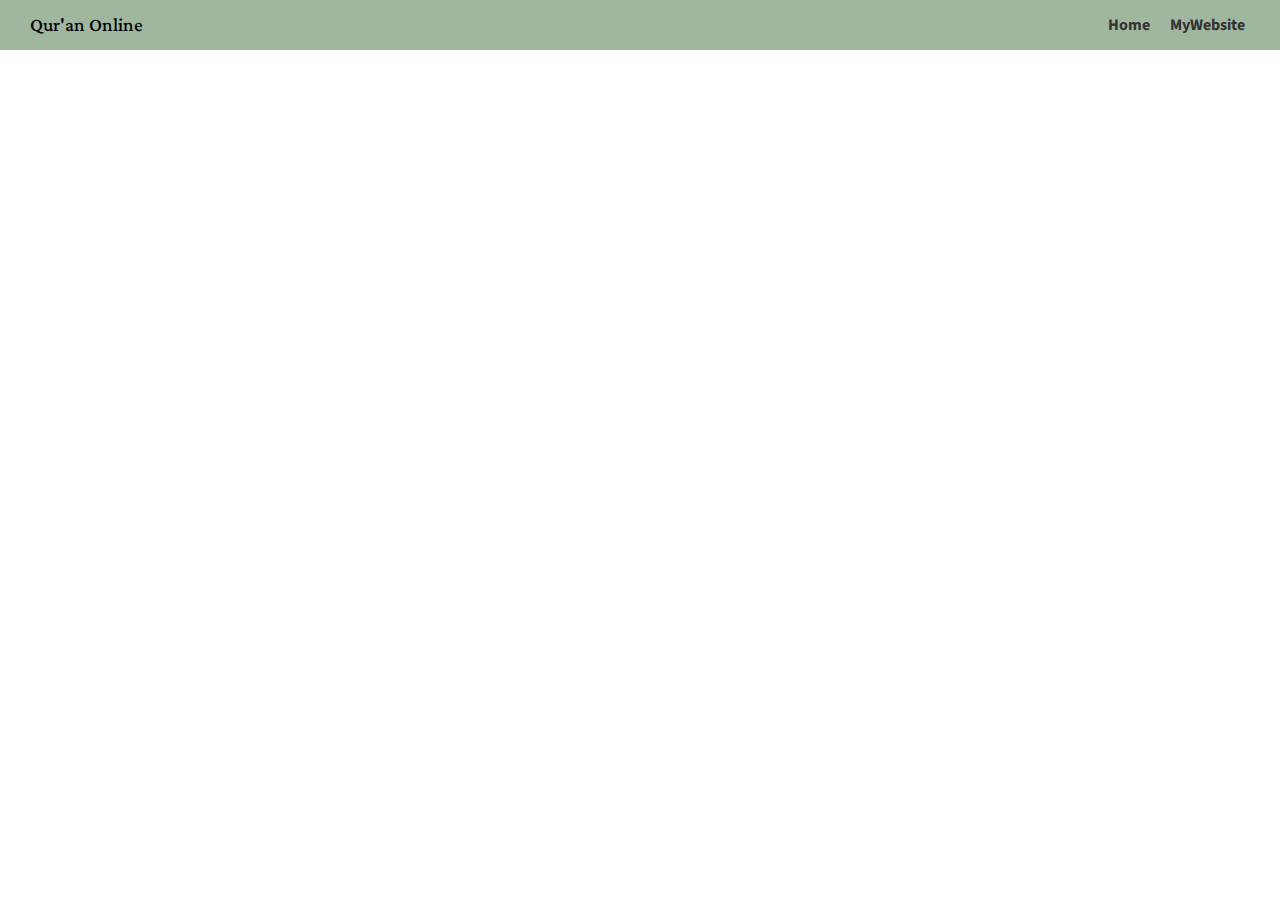
==== index.html @ 66c418c9 "masih jauh bung" ====
<!DOCTYPE html>
<html lang="en">
<head>
    <meta charset="UTF-8">
    <meta http-equiv="X-UA-Compatible" content="IE=edge">
    <meta name="viewport" content="width=device-width, initial-scale=1.0">
    <title>Al-Qur'an Online</title>

    <link rel="stylesheet" href="styles.css">
    <link rel="preconnect" href="https://fonts.gstatic.com">
	<link href="https://fonts.googleapis.com/css2?family=Lateef&family=Source+Sans+Pro:ital,wght@0,300;1,300&display=swap" rel="stylesheet">

</head>
<body>
    <nav class="navigation">
        <div class="logo">Qur'an Online</div>
        <ul>
            <li><a class="home" href="index.html">Home</a></li>
            <li><a class="mywebsite" href="https://gresiandra.github.io/portofolioWebsiteV2/">MyWebsite</a></li>
        </ul>
    </nav> 
    <div class="container">
        <!-- there will be cards here -->
    </div>
      
    <script src="quran.js"></script>
   
</body>
</html>
---- styles.css ----
* {
    margin: 0;
    padding: 0;
    box-sizing: border-box;
    font-family: 'Source Sans Pro', sans-serif;
}

.navigation {
    display: flex;
    justify-content: space-between;
    align-items: center;
    padding: 0 30px;
    height: 50px;
    background-color: rgba(65, 110, 63, 0.5);
}

.logo {
    font-size: 1.5rem;
    font-family: 'Lateef', cursive;
}

ul {
    display: flex;
    align-items: center;
}

ul li {
    display: flex;
    align-items: center;
    list-style: none;
    margin: 0 10px;
    height: 100%;
}

ul li:last-child {
    margin-right: 5px;
}

ul li:first-child {
    margin-left: 0;
}

ul li .home,
ul li .mywebsite {
    text-decoration: none;
    color: #333;
    font-weight: bold;
}

ul li .home:hover,
ul li .mywebsite:hover {
    color: #555;
}

.container {
    display: flex;
    width: 100%;
    flex-wrap: wrap;
    justify-content: center;
    align-items: center;
}

.cards {
    width: 200px;
    margin: 50px 20px 10px;
    display: grid;
    place-content: center;
    grid-template-areas: 
    'name name surahNumbers'
    'nameTranslate nameTranslate surahNumbers';
    grid-template-rows: 1fr;
    border: 2px solid rgba(65, 110, 63, 0.5);
    border-radius: 10px;
}

.cards .name {
    grid-area: name;
    display: grid;
    place-content: center;
    width: 150px;
    height: 40px;
    text-align: left;
    padding: 5px 10px;
    padding-bottom: 0;
}

.cards .nameTranslate {
    grid-area: nameTranslate;
    display: grid;
    place-content: center;
    width: 150px;
    height: 40px;
    text-align: center;
    padding: 5px 10px;
    padding-top: 0;
    font-size: 0.9rem;
}

.cards .surahNumbers {
    grid-area: surahNumbers;
    display: grid;
    place-content: center;
    text-align: center;
    width: 50px;
    height: 80px;
    border-left: 1px solid rgba(65, 110, 63, 0.5);
}
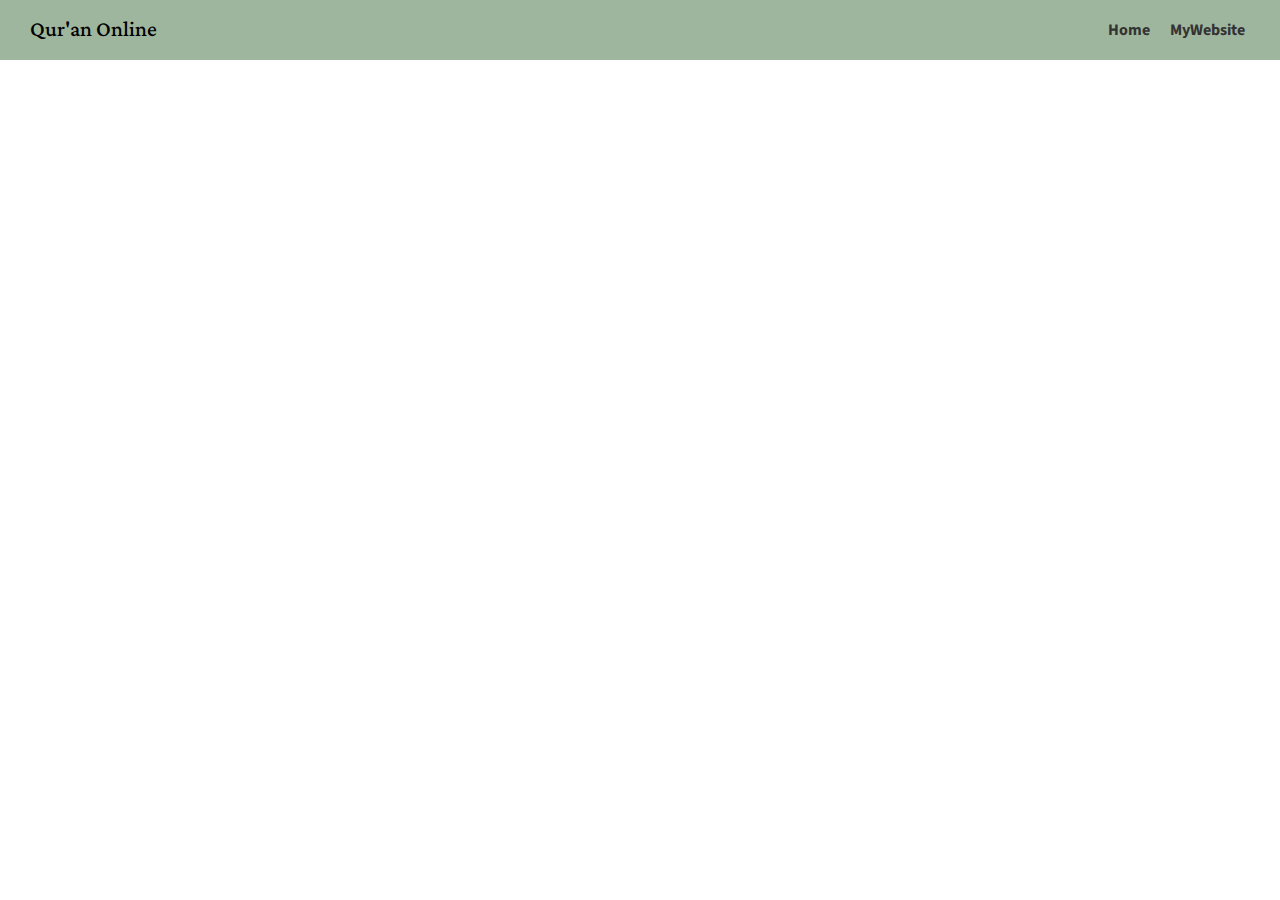
==== commit 77502e23: "almost there" ====
--- a/index.html
+++ b/index.html
@@ -15,15 +15,25 @@
     <nav class="navigation">
         <div class="logo">Qur'an Online</div>
         <ul>
-            <li><a class="home" href="index.html">Home</a></li>
+            <li><a class="home " href="index.html">Home</a></li>
             <li><a class="mywebsite" href="https://gresiandra.github.io/portofolioWebsiteV2/">MyWebsite</a></li>
         </ul>
     </nav> 
-    <div class="container">
+    <div class="container main">
         <!-- there will be cards here -->
     </div>
+
+    <!-- seperate code -->
+    <div class="header secondary">
+		<h3 class="title"></h3>
+		<p class="translate"></p>
+	</div>
+    <div class="buttons secondary">
+		<button id="prev">Surah Sebelum</button>
+		<button id="next">Surah Setelah</button>
+	</div>
       
-    <script src="quran.js"></script>
+    <script src="main.js"></script>
    
 </body>
 </html>--- a/styles.css
+++ b/styles.css
@@ -5,18 +5,27 @@
     font-family: 'Source Sans Pro', sans-serif;
 }
 
+/* all surah styles */
+
+/* navbar style */
+
 .navigation {
+    position: sticky;
+    top: 0;
+    width: 100%;
     display: flex;
     justify-content: space-between;
     align-items: center;
     padding: 0 30px;
-    height: 50px;
-    background-color: rgba(65, 110, 63, 0.5);
+    height: 60px;
+    background-color: #9FB69E;
+    z-index: 100;
 }
 
 .logo {
-    font-size: 1.5rem;
-    font-family: 'Lateef', cursive;
+    font-size: 1.7rem;
+    font-family: 'Lateef', cursive;
+    background-color: #9FB69E;
 }
 
 ul {
@@ -84,6 +93,16 @@
     padding-bottom: 0;
 }
 
+.cards .name .nameData {
+    display: inline-block;
+    width: 150px;
+    height: 40px;
+    text-align: center;
+    padding-top: 10px;
+    text-decoration: none;
+    color: #333;
+}
+
 .cards .nameTranslate {
     grid-area: nameTranslate;
     display: grid;
@@ -103,7 +122,166 @@
     text-align: center;
     width: 50px;
     height: 80px;
+    color: #333;
+    font-weight: bold;
     border-left: 1px solid rgba(65, 110, 63, 0.5);
 }
 
-
+/* display surah styles */
+
+.header {
+    display: flex;
+    justify-content: flex-end;
+    align-items: center;
+    flex-direction: column;
+    font-family: 'Source Sans Pro', sans-serif;
+    margin: 50px auto 70px;
+}
+
+.header .title {
+    display: flex;
+    justify-content: center;
+    align-items: center;
+    width: 100%;
+    margin: 20px auto 0;
+    font-family: 'Lateef', cursive;
+    font-weight: 400;
+    font-size: 3.5rem;
+}
+
+.header .translate {
+    display: flex;
+    justify-content: center;
+    align-items: center;
+    width: 100%;
+    margin: 0 auto;
+    font-family: 'Lateef', cursive;
+    font-weight: 400;
+    font-size: 2rem;
+    z-index: -1;
+}
+
+.content {
+    padding: 10px 50px 30px;
+    padding-bottom: 10px;
+    margin-bottom: 10px;
+    border-bottom: 1px solid rgba(0,0,0,0.15);
+}
+
+.arabic {
+    font-weight: 400;
+    width: 100%;
+    text-align: right;
+    margin-right: 10px;
+    margin-bottom: 20px;
+    margin-top: 20px;
+    padding: 0;
+    font-family: 'Lateef', cursive;
+    font-size: 2.4rem;
+    color: #101010;
+}
+
+.translation {
+    font-weight: 300;
+    position: relative;
+    text-align: left;
+    width: 100%;
+    margin-right: 10px;
+    margin-bottom: 20px;
+    padding: 0;
+    font-family: 'Source Sans Pro', sans-serif;
+    font-size: 1rem;
+}
+
+.buttons {
+    width: 100%;
+    display: flex;
+    justify-content: center;
+    align-items: center;
+    margin: 50px auto 30px;
+    font-family: 'Source Sans Pro', sans-serif;
+}
+
+.buttons #next {
+    width: 150px;
+    height: 40px;
+    border-radius: 10px;
+    background-color: rgba(65, 110, 63, 0.5);
+    font-size: 0.9rem;
+    font-weight: bold;
+    letter-spacing: 0.5px;
+    border: 1px solid rgba(65, 110, 63, 0.5);
+    transition: 0.3s;
+    color: #333;
+}
+
+.buttons #prev {
+    width: 150px;
+    height: 40px;
+    border-radius: 10px;
+    margin-right: 30px;
+    background-color: rgba(65, 110, 63, 0.5);
+    font-size: 0.9rem;
+    font-weight: bold;
+    letter-spacing: 0.5px;
+    color: #333;
+    border: 1px solid rgba(65, 110, 63, 0.5);
+    transition: 0.3s;
+}
+
+.buttons #next:hover {
+    background-color: rgba(65, 110, 63, 0.3);
+    box-shadow: 0 0 2px 2px rgba(65, 110, 63, 0.5);
+    border: 1px solid rgba(65, 110, 63, 0.3);
+    transition: 0.3s;
+}
+
+.buttons #prev:hover {
+    background-color: rgba(65, 110, 63, 0.3);
+    box-shadow: 0 0 2px 2px rgba(65, 110, 63, 0.5);
+    border: 1px solid rgba(65, 110, 63, 0.3);
+    transition: 0.3s;
+}
+
+span {
+    margin: 0 25px;
+    font-size: 1.2rem;
+}
+
+
+/* mobile styles*/
+@media screen and (max-width:500px) {
+    .cards {
+        width: 130px;
+        margin: 50px 20px 10px;
+        grid-template-areas:
+        'surahNumbers surahNumbers' 
+        'name name'
+        'nameTranslate nameTranslate';
+    }
+
+    .cards .name {
+        width: 130px;
+        height: 45px;
+        padding: 20px 10px 0;
+    }
+
+    .cards .name .nameData {
+        width: 130px;
+        height: 45px;
+    }
+
+    .cards .nameTranslate {
+        width: 130px;
+        height: 60px;
+    }
+
+    .cards .surahNumbers {
+        width: 130px;
+        height: 40px;
+        background-color: rgba(65, 110, 63, 0.5);
+        border-radius: 10px 10px 0 0;
+        border-bottom: 1px solid rgba(65, 110, 63, 0.5);
+    }
+}
+
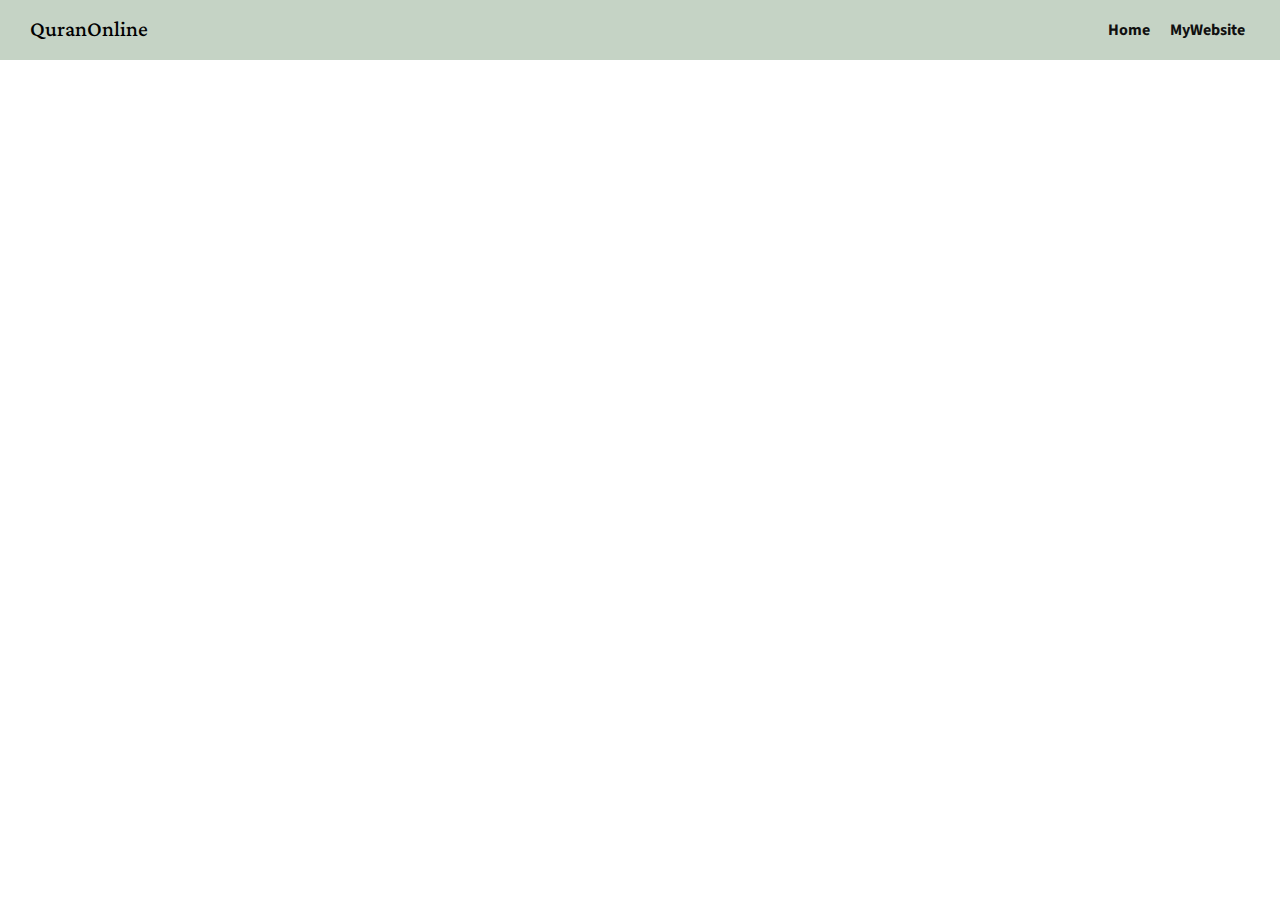
==== commit 4a083b9c: "QuranOnline is Done :)" ====
--- a/index.html
+++ b/index.html
@@ -12,10 +12,13 @@
 
 </head>
 <body>
+
+    <div class="loading"></div>
+
     <nav class="navigation">
-        <div class="logo">Qur'an Online</div>
+        <div class="logo">QuranOnline</div>
         <ul>
-            <li><a class="home " href="index.html">Home</a></li>
+            <li><a class="home" href="index.html">Home</a></li>
             <li><a class="mywebsite" href="https://gresiandra.github.io/portofolioWebsiteV2/">MyWebsite</a></li>
         </ul>
     </nav> 
@@ -26,8 +29,12 @@
     <!-- seperate code -->
     <div class="header secondary">
 		<h3 class="title"></h3>
-		<p class="translate"></p>
+		<p class="translateAr"></p>
+		<p class="translateId"></p>
 	</div>
+
+    <!-- there will be ayat here -->
+
     <div class="buttons secondary">
 		<button id="prev">Surah Sebelum</button>
 		<button id="next">Surah Setelah</button>
--- a/styles.css
+++ b/styles.css
@@ -5,6 +5,21 @@
     font-family: 'Source Sans Pro', sans-serif;
 }
 
+.loading {
+    height: 100vh;
+    width: 1000vh;
+    position: fixed;
+    top: 0;
+    left: 0;
+    background-color: rgba(100,100,100, 0.5);
+    z-index: 101;
+    display: none;
+}
+
+.overlay {
+    display: block;
+}
+
 /* all surah styles */
 
 /* navbar style */
@@ -18,14 +33,14 @@
     align-items: center;
     padding: 0 30px;
     height: 60px;
-    background-color: #9FB69E;
+    background-color: #C5D3C5;
     z-index: 100;
 }
 
 .logo {
     font-size: 1.7rem;
     font-family: 'Lateef', cursive;
-    background-color: #9FB69E;
+    background-color: #C5D3C5;
 }
 
 ul {
@@ -52,7 +67,7 @@
 ul li .home,
 ul li .mywebsite {
     text-decoration: none;
-    color: #333;
+    color: #101010;
     font-weight: bold;
 }
 
@@ -65,7 +80,7 @@
     display: flex;
     width: 100%;
     flex-wrap: wrap;
-    justify-content: center;
+    justify-content: space-evenly;
     align-items: center;
 }
 
@@ -100,7 +115,8 @@
     text-align: center;
     padding-top: 10px;
     text-decoration: none;
-    color: #333;
+    color: #101010;
+    font-size: 1.2rem;
 }
 
 .cards .nameTranslate {
@@ -149,7 +165,7 @@
     font-size: 3.5rem;
 }
 
-.header .translate {
+.header .translateAr {
     display: flex;
     justify-content: center;
     align-items: center;
@@ -157,12 +173,23 @@
     margin: 0 auto;
     font-family: 'Lateef', cursive;
     font-weight: 400;
-    font-size: 2rem;
-    z-index: -1;
+    font-size: 2.7rem;
+}
+
+.header .translateId {
+    display: flex;
+    justify-content: center;
+    align-items: center;
+    width: 100%;
+    margin: 0 auto 10px;
+    font-family: 'Source Sans Pro', sans-serif;
+    font-weight: 300;
+    font-size: 1.3rem;
+    text-align: center;
 }
 
 .content {
-    padding: 10px 50px 30px;
+    padding: 10px 20px 30px;
     padding-bottom: 10px;
     margin-bottom: 10px;
     border-bottom: 1px solid rgba(0,0,0,0.15);
@@ -195,22 +222,26 @@
 
 .buttons {
     width: 100%;
+    height: 70px;
+    position: sticky;
+    bottom: 0;
     display: flex;
     justify-content: center;
     align-items: center;
-    margin: 50px auto 30px;
-    font-family: 'Source Sans Pro', sans-serif;
+    margin: 50px auto 0px;
+    font-family: 'Source Sans Pro', sans-serif;
+    background-color: white;
 }
 
 .buttons #next {
     width: 150px;
     height: 40px;
     border-radius: 10px;
-    background-color: rgba(65, 110, 63, 0.5);
+    background-color: rgba(65, 110, 63, 0.3);
     font-size: 0.9rem;
     font-weight: bold;
     letter-spacing: 0.5px;
-    border: 1px solid rgba(65, 110, 63, 0.5);
+    border: 1px solid rgba(65, 110, 63, 0.3);
     transition: 0.3s;
     color: #333;
 }
@@ -220,25 +251,25 @@
     height: 40px;
     border-radius: 10px;
     margin-right: 30px;
-    background-color: rgba(65, 110, 63, 0.5);
+    background-color: rgba(65, 110, 63, 0.3);
     font-size: 0.9rem;
     font-weight: bold;
     letter-spacing: 0.5px;
     color: #333;
-    border: 1px solid rgba(65, 110, 63, 0.5);
-    transition: 0.3s;
-}
-
-.buttons #next:hover {
-    background-color: rgba(65, 110, 63, 0.3);
-    box-shadow: 0 0 2px 2px rgba(65, 110, 63, 0.5);
     border: 1px solid rgba(65, 110, 63, 0.3);
     transition: 0.3s;
 }
 
+.buttons #next:hover {
+    background-color: rgba(65, 110, 63, 0.5);
+    box-shadow: 0 0 2px 2px rgba(65, 110, 63, 0.3);
+    border: 1px solid rgba(65, 110, 63, 0.3);
+    transition: 0.3s;
+}
+
 .buttons #prev:hover {
-    background-color: rgba(65, 110, 63, 0.3);
-    box-shadow: 0 0 2px 2px rgba(65, 110, 63, 0.5);
+    background-color: rgba(65, 110, 63, 0.5);
+    box-shadow: 0 0 2px 2px rgba(65, 110, 63, 0.3);
     border: 1px solid rgba(65, 110, 63, 0.3);
     transition: 0.3s;
 }
@@ -246,11 +277,26 @@
 span {
     margin: 0 25px;
     font-size: 1.2rem;
+    font-weight: bolder;
+    color: rgba(65, 110, 63, 0.7);
 }
 
 
 /* mobile styles*/
 @media screen and (max-width:500px) {
+
+    .navigation {
+        padding: 0 20px;
+    }
+
+    ul li .mywebsite{
+        display: none;
+    }
+
+    ul li {
+        margin: 0;
+    }
+
     .cards {
         width: 130px;
         margin: 50px 20px 10px;
@@ -279,7 +325,6 @@
     .cards .surahNumbers {
         width: 130px;
         height: 40px;
-        background-color: rgba(65, 110, 63, 0.5);
         border-radius: 10px 10px 0 0;
         border-bottom: 1px solid rgba(65, 110, 63, 0.5);
     }
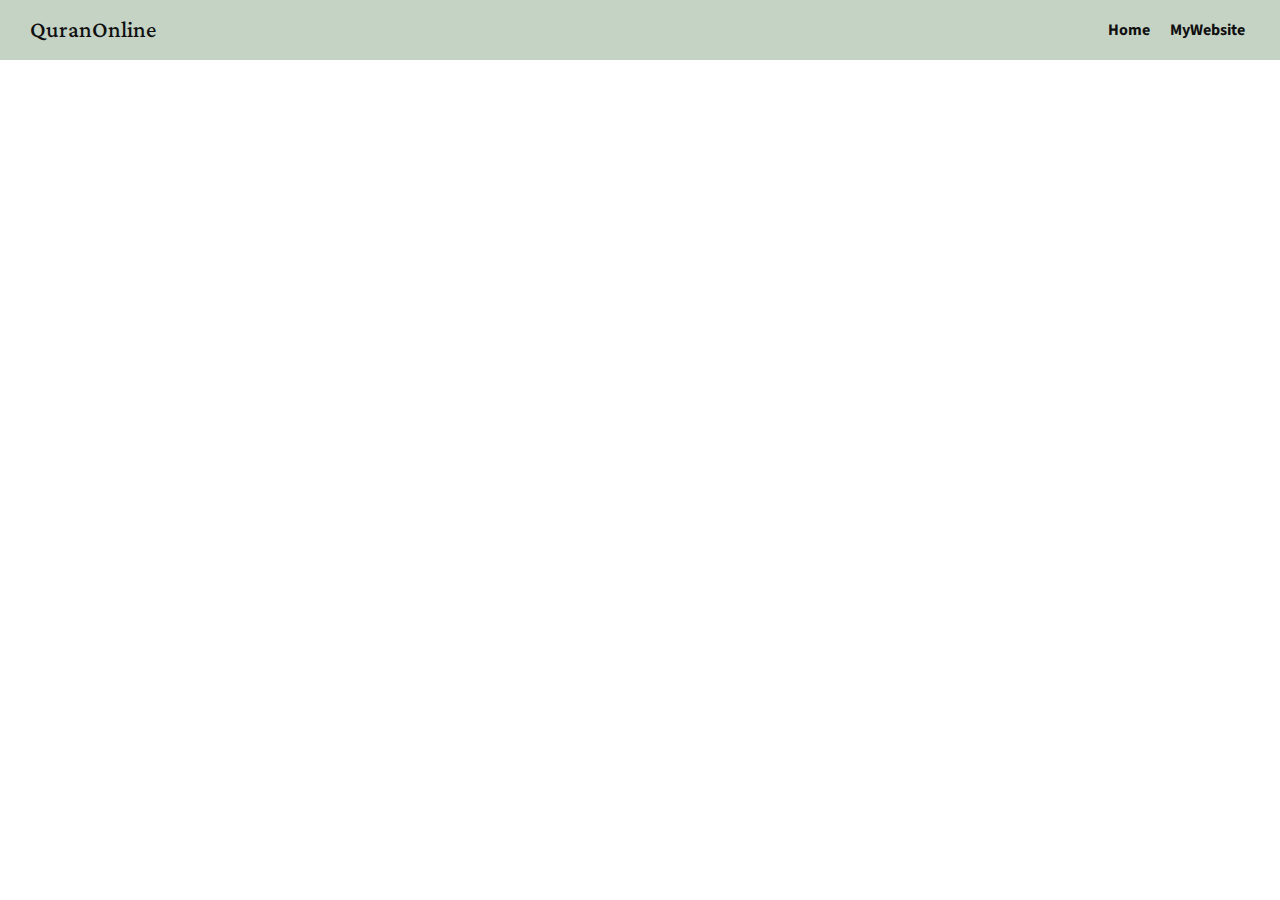
==== commit 4b70c42b: "minor changes" ====
--- a/index.html
+++ b/index.html
@@ -16,7 +16,7 @@
     <div class="loading"></div>
 
     <nav class="navigation">
-        <div class="logo">QuranOnline</div>
+        <div class="logo"><a href="https://gresiandra.github.io/portofolioWebsiteV2/">QuranOnline</a></div>
         <ul>
             <li><a class="home" href="index.html">Home</a></li>
             <li><a class="mywebsite" href="https://gresiandra.github.io/portofolioWebsiteV2/">MyWebsite</a></li>
--- a/styles.css
+++ b/styles.css
@@ -38,9 +38,14 @@
 }
 
 .logo {
-    font-size: 1.7rem;
+    background-color: #C5D3C5;
+}
+
+.logo a{
+    font-size: 1.8rem;
     font-family: 'Lateef', cursive;
-    background-color: #C5D3C5;
+    text-decoration: none;
+    color: #101010;
 }
 
 ul {
